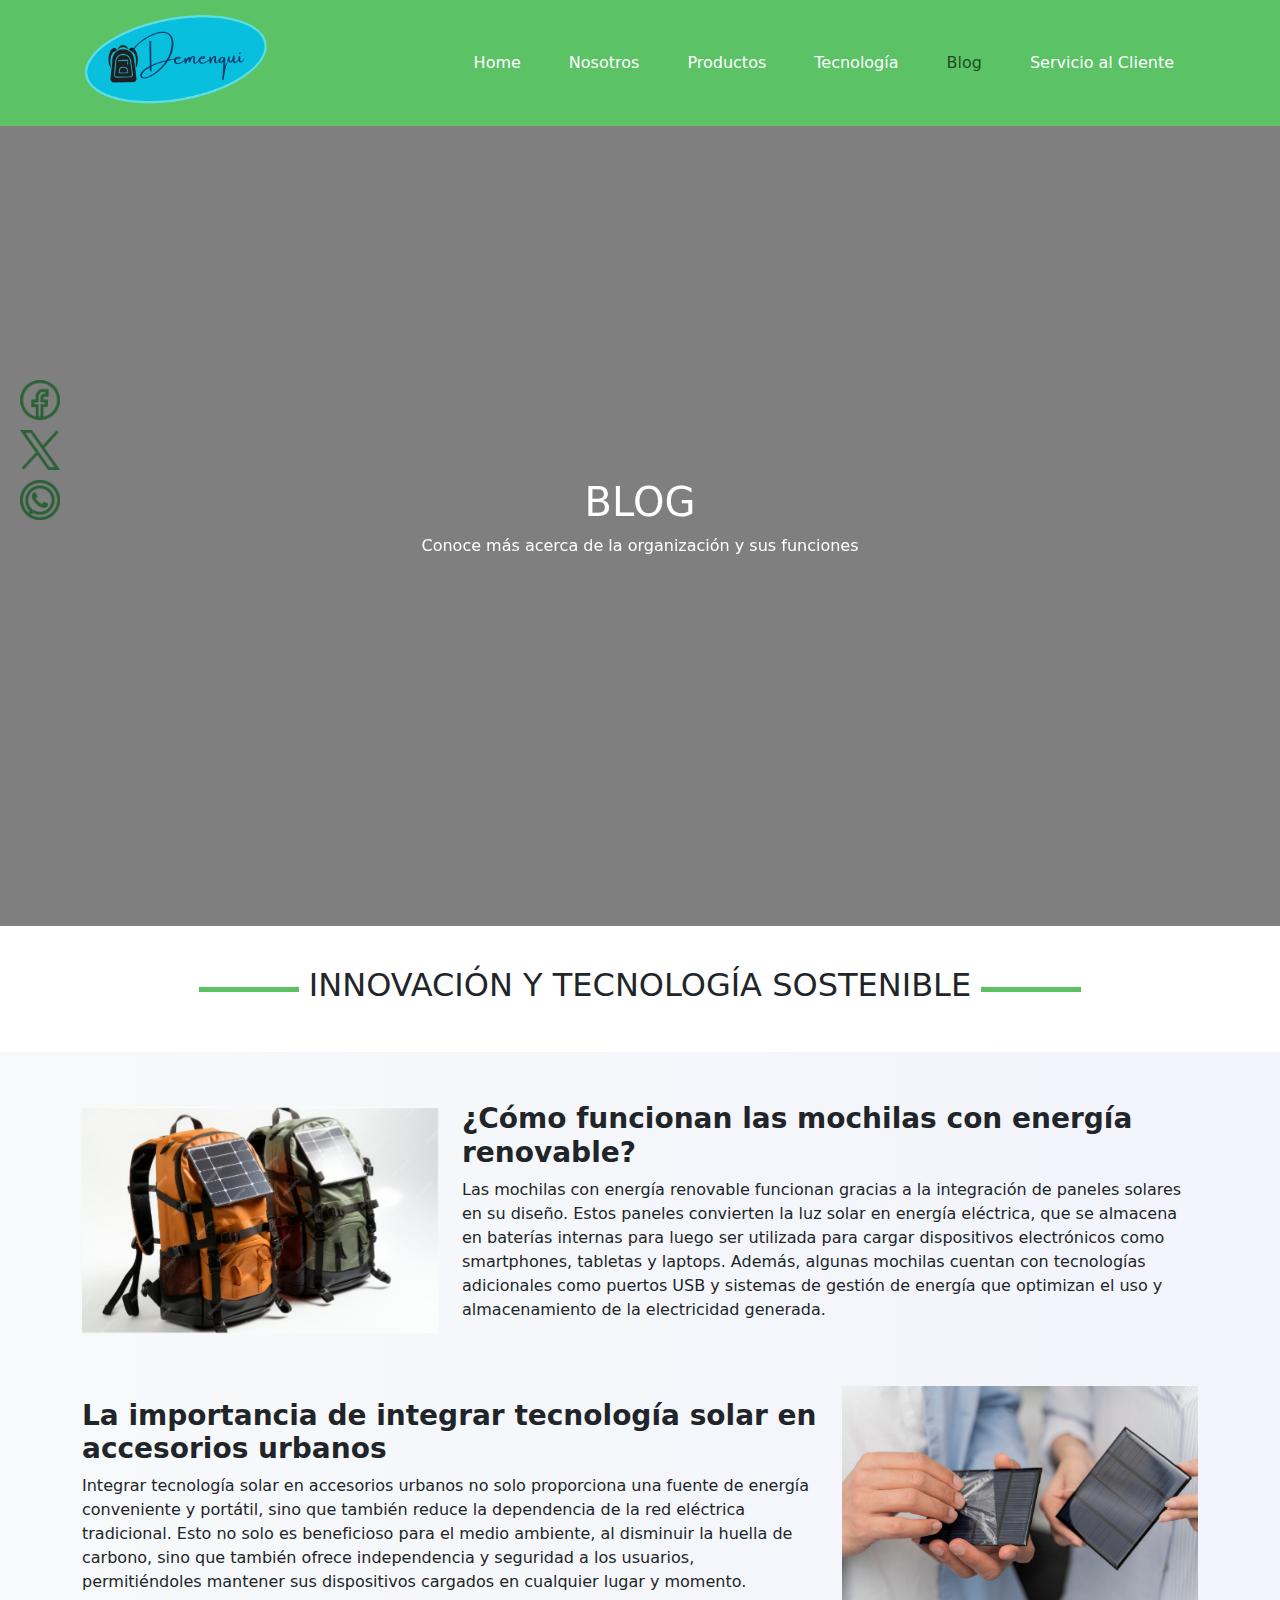
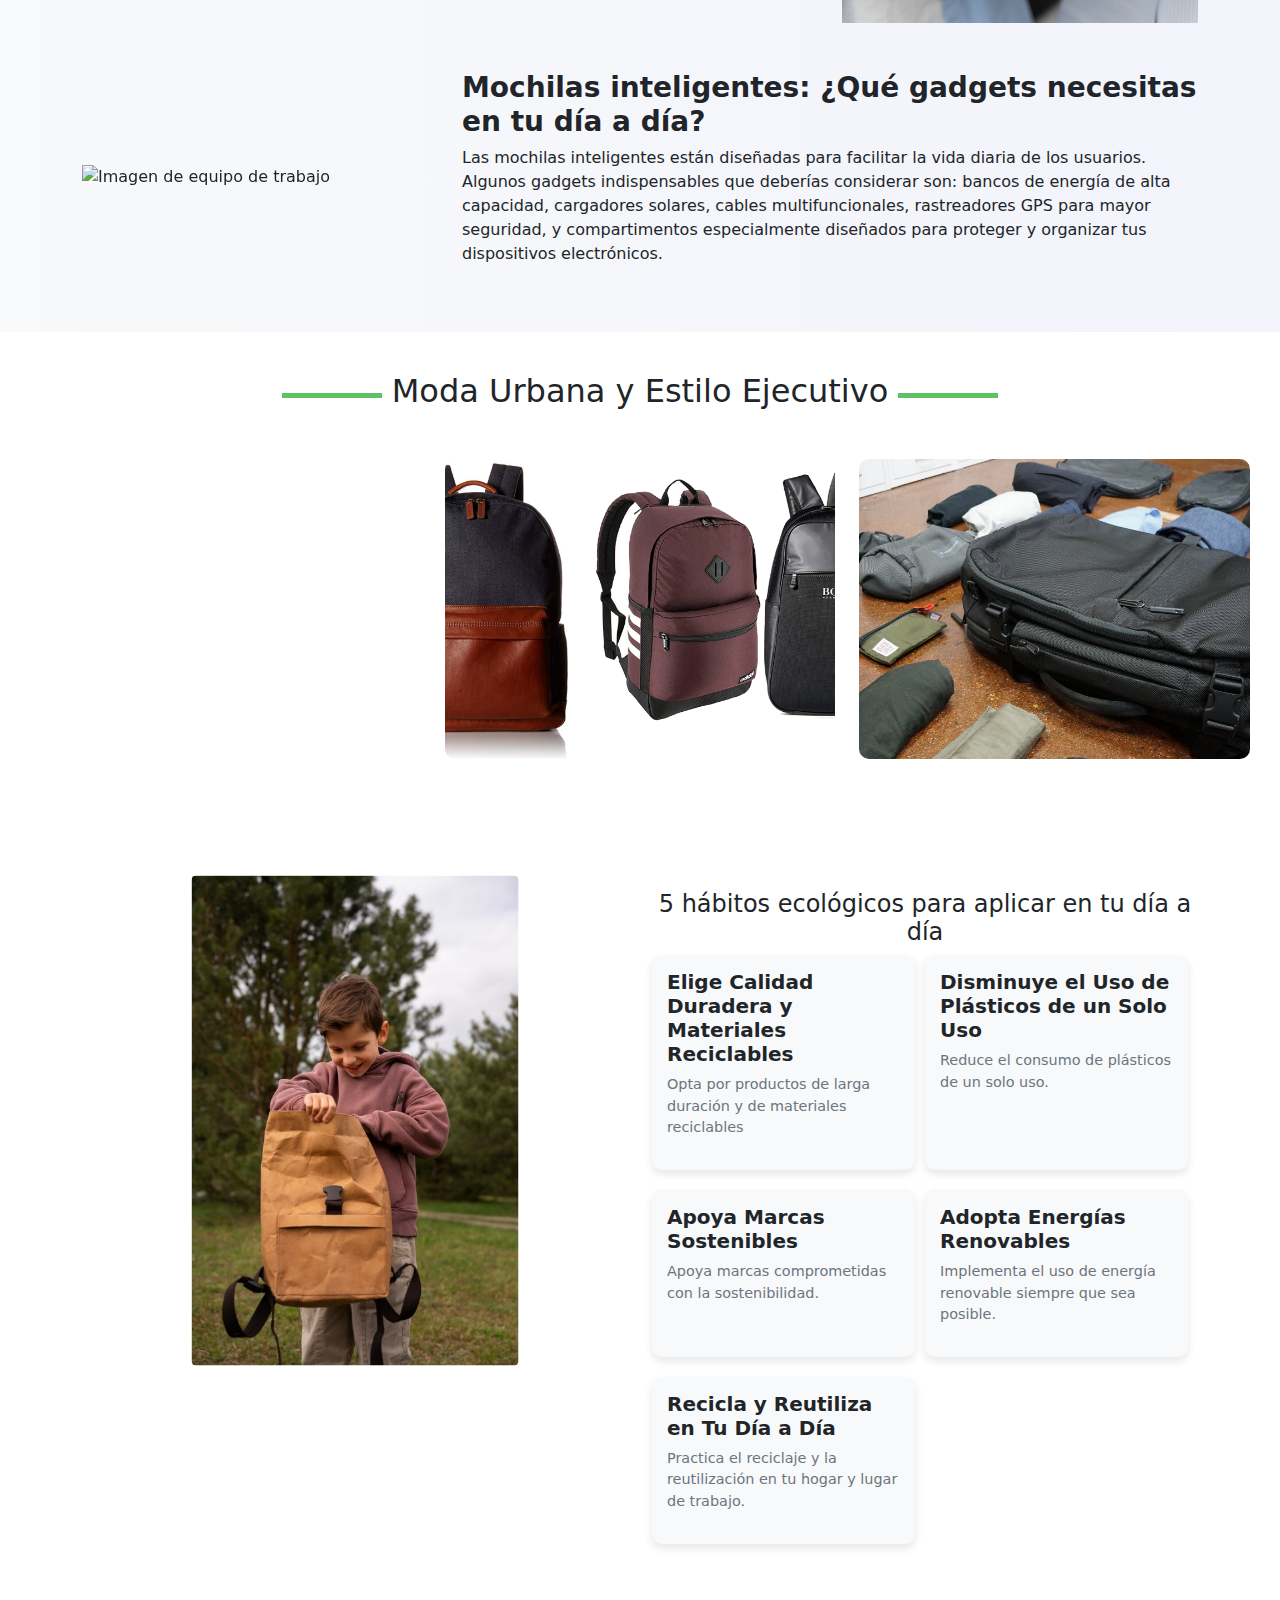
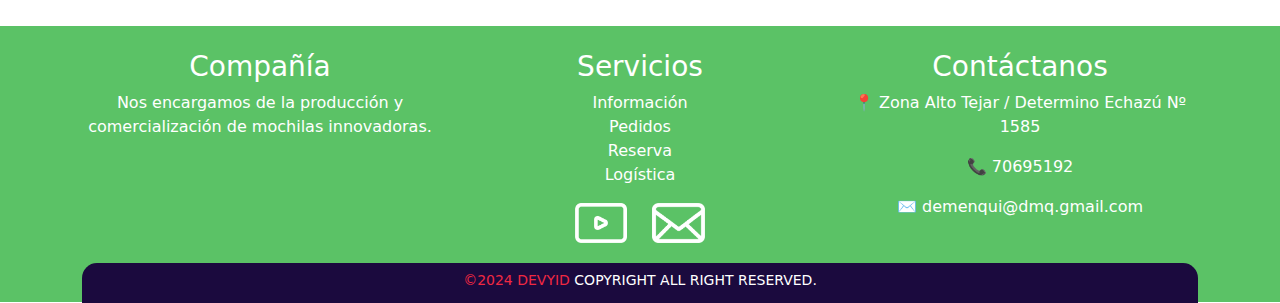
==== blog.html @ 14f40a4f "se subio el proyecto" ====
<!DOCTYPE html>
<html lang="es">

<head>
  <meta charset="UTF-8">
  <meta name="viewport" content="width=device-width, initial-scale=1.0">
  <title>Demenqui - Mochilas con Energía Renovable</title>
  <link href="https://cdn.jsdelivr.net/npm/bootstrap@5.3.0/dist/css/bootstrap.min.css" rel="stylesheet">
  <link rel="stylesheet" href="css/styles.css">
  <link rel="stylesheet" href="css/styles-blog.css">
</head>

<body>
  <!-- Navbar -->
  <nav class="navbar navbar-expand-lg navbar-light">
    <div class="container">
      <a class="navbar-brand text-white" href="#">
        <img src="image/demenqui.png" alt="Demenuqi" height="100">
      </a>
      <button class="navbar-toggler" type="button" data-bs-toggle="collapse" data-bs-target="#navbarNav">
        <span class="navbar-toggler-icon"></span>
      </button>
      <div class="collapse navbar-collapse" id="navbarNav">
        <ul class="navbar-nav ms-auto align-items-baseline">
          <li class="nav-item px-3"><a class="nav-link text-white" href="index.html">Home</a></li>
          <li class="nav-item px-3"><a class="nav-link text-white" href="nosotros.html">Nosotros</a></li>
          <li class="nav-item px-3"><a class="nav-link text-white" href="productos.html">Productos</a></li>
          <li class="nav-item px-3"><a class="nav-link text-white" href="tecnologia.html">Tecnología</a></li>
          <li class="nav-item px-3"><a class="nav-link text-green" href="blog.html">Blog</a></li>
          <li class="nav-item px-3"><a class="nav-link text-white" href="contacto.html">Servicio al Cliente</a></li>
        </ul>
      </div>
    </div>
  </nav>

  <!-- cuadros -->
   <!-- Slider -->
 <header class="hero">
    <div class="overlay">
      <div class="container text-center text-white">
        <h1>BLOG</h1>
        <p>Conoce más acerca de la organización y sus funciones</p>
      </div>
    </div>
  </header>

  <!-- iconos flotantes -->
  <div class="social-icons">
      <a href="#"><img src="image/facebook_verde.png" alt="Facebook"></a>
      <a href="#"><img src="image/x_verde.png" alt="Twitter"></a>
      <a href="#"><img src="image/whatsapp_verde.png" alt="WhatsApp"></a>
  </div>
<!-- seccion mochilas tactivas -->
  <div class="container section-espacios">
    <div class="header-container">
      <div class="line text-center"></div>
      <h2 class="text-center">INNOVACIÓN Y TECNOLOGÍA SOSTENIBLE</h2>
      <div class="line text-center"></div>
    </div>
  </div>
  <section class="company-section">
    <div class="container">
      <div class="row align-items-center">
        <!-- Imagen -->
        <div class="col-md-4 position-relative">
          <img
            src="image/blog/seccion2.jpg"
            alt="Imagen de equipo de trabajo"
            style="width: 100%;"
          >
        </div>
        <!-- Contenido de texto -->
        <div class="col-md-8">
          <h3 class="fw-bold">
            ¿Cómo funcionan las mochilas con energía renovable?
          </h3>
          <p>
            Las mochilas con energía renovable funcionan gracias a la integración de paneles solares en su diseño. Estos paneles convierten la luz solar en energía eléctrica, que se almacena en baterías internas para luego ser utilizada para cargar dispositivos electrónicos como smartphones, tabletas y laptops. Además, algunas mochilas cuentan con tecnologías adicionales como puertos USB y sistemas de gestión de energía que optimizan el uso y almacenamiento de la electricidad generada.
          </p>
          
        </div>
      </div>
      <br>
      <br>
      <div class="row align-items-center">
        <!-- Contenido de texto -->
        <div class="col-md-8">
          <h3 class="fw-bold">
            La importancia de integrar tecnología solar en accesorios urbanos
          </h3>
          <p>
            Integrar tecnología solar en accesorios urbanos no solo proporciona una fuente de energía conveniente y portátil, sino que también reduce la dependencia de la red eléctrica tradicional. Esto no solo es beneficioso para el medio ambiente, al disminuir la huella de carbono, sino que también ofrece independencia y seguridad a los usuarios, permitiéndoles mantener sus dispositivos cargados en cualquier lugar y momento.
          </p>
        </div>
        <!-- Imagen -->
        <div class="col-md-4 position-relative">
          <img
            src="image/blog/seccion3.jpg"
            alt="Imagen de equipo de trabajo"
            style="width: 100%;"
          >
        </div>
      </div>
      <br>
      <br>
      <div class="row align-items-center">
        <!-- Imagen -->
        <div class="col-md-4 position-relative">
          <img
            src="image/blog/seccion4.jpg"
            alt="Imagen de equipo de trabajo"
            style="width: 100%;"
          >
        </div>
        <!-- Contenido de texto -->
        <div class="col-md-8">
          <h3 class="fw-bold">
            Mochilas inteligentes: ¿Qué gadgets necesitas en tu día a día?
          </h3>
          <p>
            Las mochilas inteligentes están diseñadas para facilitar la vida diaria de los usuarios. Algunos gadgets indispensables que deberías considerar son: bancos de energía de alta capacidad, cargadores solares, cables multifuncionales, rastreadores GPS para mayor seguridad, y compartimentos especialmente diseñados para proteger y organizar tus dispositivos electrónicos.
          </p>
          
        </div>
      </div>
    </div>
  </section>
  <div class="container section-espacios">
    <div class="header-container">
      <div class="line text-center"></div>
      <h2 class="text-center">Moda Urbana y Estilo Ejecutivo</h2>
      <div class="line text-center"></div>
    </div>
  </div>
  
  <div class="row" style="padding: 0 30px;">
    <!-- Card 1 -->
    <div class="col-md-4">
        <div class="flip-card">
            <div class="flip-card-inner">
                <div class="flip-card-front" style="background-image: url('image/blog/moda1.jpg');">
                    <!-- Image Front -->
                </div>
                <div class="flip-card-back" style="background-color: #5bc266;">
                    <!-- Back Content -->
                    <p><span style="font-size: 20px;">Combinar mochilas ejecutivas con tu outfit de oficina</span><br>Las mochilas ejecutivas con energía renovable no solo son funcionales, sino que también pueden ser elegantes. Opta por colores neutros como negro, gris o azul marino, que se complementan bien con trajes formales. Elige mochilas con acabados en cuero o materiales de alta calidad que aporten un toque sofisticado a tu look profesional.</p>
                </div>
            </div>
        </div>
    </div>
    
    <!-- Card 2 -->
    <div class="col-md-4">
        <div class="flip-card">
            <div class="flip-card-inner">
                <div class="flip-card-front" style="background-image: url('image/blog/moda2.jpg');">
                    <!-- Image Front -->
                </div>
                <div class="flip-card-back" style="background-color: #5bc266;">
                    <!-- Back Content -->
                    <p><span style="font-size: 20px;">Estilo y funcionalidad</span><br>Tendencias en mochilas urbanas para 2024 Para el próximo año, las mochilas urbanas estarán marcadas por diseños minimalistas y multifuncionales. La sostenibilidad será una tendencia clave, con materiales reciclados y tecnologías ecológicas al frente. Además, veremos una mayor integración de características de seguridad como cierres antirrobo y compartimentos ocultos.</p>
                </div>
            </div>
        </div>
    </div>
    
    <!-- Card 3 -->
    <div class="col-md-4">
        <div class="flip-card">
            <div class="flip-card-inner">
                <div class="flip-card-front" style="background-image: url('image/blog/moda3.jpg');">
                    <!-- Image Front -->
                </div>
                <div class="flip-card-back" style="background-color: #5bc266;">
                    <!-- Back Content -->
                   <p><span style="font-size: 20px;">Mochilas para teletrabajo y viajes</span><br>Los nómadas digitales necesitan mochilas que sean tanto funcionales como cómodas para viajar. Busca mochilas con múltiples compartimentos, organizadores internos, y sistemas de carga solar integrados. Además, considera la ergonomía del diseño y la durabilidad del material para asegurar que soporten el uso diario y los viajes frecuentes.</p>
                </div>
            </div>
        </div>
    </div>
  </div>
  <br>
  <br>
  <!-- Nueva sección de información -->
<div class="container mt-5 mb-5">
    <div class="row">
        <div class="col-lg-6">
            <div class="image-container" align="center">
                <img src="image/blog/sostenibilidad.jpg" alt="Imagen principal" class="img-fluid rounded"> 
            </div>
        </div>
        <br>
        <br>
        <div class="col-lg-6" style="margin-top: 15px;">
          <h4 align="center">5 hábitos ecológicos para aplicar en tu día a día</h4>

            <div class="info-cards">
                <div class="info-card">
                    <h5>Elige Calidad Duradera y Materiales Reciclables</h5>
                    <p>Opta por productos de larga duración y de materiales reciclables</p>
                    <!-- <a href="#" class="more-link">MÁS</a> -->
                </div>
                <div class="info-card">
                    <h5>Disminuye el Uso de Plásticos de un Solo Uso</h5>
                    <p>Reduce el consumo de plásticos de un solo uso.</p>
                    <!-- <a href="#" class="more-link">MÁS</a> -->
                </div>
                <div class="info-card">
                    <h5>Apoya Marcas Sostenibles</h5>
                    <p>Apoya marcas comprometidas con la sostenibilidad.</p>
                    <!-- <a href="#" class="more-link">MÁS</a> -->
                </div>
                <div class="info-card">
                    <h5>Adopta Energías Renovables</h5>
                    <p>Implementa el uso de energía renovable siempre que sea posible.</p>
                    <!-- <a href="#" class="more-link">MÁS</a> -->
                </div>
                <div class="info-card">
                    <h5>Recicla y Reutiliza en Tu Día a Día</h5>
                    <p>Practica el reciclaje y la reutilización en tu hogar y lugar de trabajo.</p>
                    <!-- <a href="#" class="more-link">MÁS</a> -->
                </div>
            </div>
        </div>
    </div>
</div>

  <br>
  <!-- Footer -->
  <footer class="text-white py-4 footer">
    <div class="container text-center">
      <div class="row">
        <div class="col-md-4">
          <h3>Compañía</h3>
          <p>Nos encargamos de la producción y comercialización de mochilas innovadoras.</p>
        </div>
        <div class="col-md-4">
          <h3>Servicios</h3>
          <ul class="list-unstyled">
            <li>Información</li>
            <li>Pedidos</li>
            <li>Reserva</li>
            <li>Logística</li>
          </ul>
          <div class="footer-social">
            <a href="#"><img src="image/youtube.png" alt="YouTube"></a>
            <a href="#"><img src="image/correo.png" alt="Correo"></a>
          </div>
        </div>
        <div class="col-md-4">
          <h3>Contáctanos</h3>
          <p>📍 Zona Alto Tejar / Determino Echazú Nº 1585</p>
          <p>📞 70695192</p>
          <p>✉️ demenqui@dmq.gmail.com</p>
        </div>
      </div>
      <div class="footer-copyright">
        <p><span class="color-red">©2024 DEVYID</span> COPYRIGHT ALL RIGHT RESERVED.</p>
      </div>
    </div>
  </footer>

  <script src="https://cdn.jsdelivr.net/npm/bootstrap@5.3.0/dist/js/bootstrap.bundle.min.js"></script>
  <script src="https://cdn.jsdelivr.net/npm/@popperjs/core@2.5.2/dist/umd/popper.min.js"></script>
  <script src='https://cdnjs.cloudflare.com/ajax/libs/jquery/3.3.1/jquery.min.js'></script>



  <script src="js/script.js"></script>
</body>

</html>
---- css/styles.css ----
.navbar{
  background-color: #5bc266;
}

.overlay {
  background-color: rgba(0, 0, 0, 0.5);
  height: 100%;
  display: flex;
  align-items: center;
  justify-content: center;
  text-align: center;
}

.carousel-item {
  height: 700px;
  background-size: cover;
  background-position: center;
}

.overlay {
  background-color: rgba(0, 0, 0, 0.5);
  position: absolute;
  top: 0;
  left: 0;
  width: 100%;
  height: 100%;
  display: flex;
  align-items: center;
  justify-content: center;
}

.carousel-caption h1 {
  font-size: 3rem;
}

.carousel-caption p {
  font-size: 1.25rem;
}

.social-icons {
  position: fixed;
  top: 50%;
  left: 20px;
  transform: translateY(-50%);
  display: flex;
  flex-direction: column;
  gap: 10px;
}

.social-icons a img {
  width: 40px;
  height: 40px;
}

.latest-images {
    position: relative;
}

.latest-images .main-img {
    width: 300px;
    height: auto;
    border-radius: 8px;
}

.latest-images .secondary-img {
    position: absolute;
    width: 180px;
    height: auto;
    top: 40%;
}

.icon-image {
  width: 80px; /* Ajusta el tamaño según sea necesario */
  height: auto;
  margin-bottom: 10px;
}

/*seccion tres*/
.tecnologias {
  text-align: center;
  padding: 50px;
  color: white;
  background-image: url('image/seccion3_fondo.jpg');
  background-size: cover;
  background-position: center;
  background-attachment: fixed;
}

.tecnologias h2 {
  font-size: 32px;
  margin-bottom: 10px;
  color: white;
}

.tecnologias p {
  font-size: 18px;
  margin-bottom: 40px;
  color: white;
}

.contenedor-tarjetas {
  display: flex;
  justify-content: center;
  gap: 30px;
}

.tarjeta {
  background-color: white;
  border-radius: 8px;
  box-shadow: 0 4px 8px rgba(0, 0, 0, 0.1);
  width: 300px;
  text-align: center;
  padding: 20px;
  transition: transform 0.3s;
}

.tarjeta:hover {
  transform: scale(1.05);
}

.tarjeta img {
  width: 100%;
  height: auto;
  margin-bottom: 15px;
}

.tarjeta h3 {
  font-size: 24px;
  margin-bottom: 10px;
  color: #2e7d32;
}

.tarjeta p {
  font-size: 16px;
  margin-bottom: 20px;
  color: #555;
}

.persona {
  position: relative;
  cursor: pointer;
}

.persona img {
  width: 70%;
/*  height: 70%;*/
  border-radius: 10px;
  object-fit: cover;
  margin-bottom: 5px;
}

.info-persona {
  position: absolute;
  top: 50%;
  left: 50%;
  transform: translate(-50%, -50%);
  background-color: rgba(0, 0, 0, 0.5);
  color: #fff;
  padding: 10px;
  border-radius: 10px;
  width: 67%;
  height: 100%;
  display: none;
}

.persona:hover .info-persona {
  display: block;
}

.info-persona h3 {
  font-size: 18px;
  margin-top: 200px;
  margin-bottom: 5px;
}

.info-persona p {
  font-size: 14px;
  margin-bottom: 0;
  color: white;
}

footer ul {
  padding: 0;
  list-style-type: none;
}

.footer{
  background-color: #5bc266;
}

/* Redes Sociales */
.footer-social {
  margin-bottom: 20px;
}

.footer-social a {
  margin: 0 10px;
}

.footer-social img {
  height: 40px;
}

/* Copyright */
.footer-copyright {
  font-size: 14px;
  color: white;
  background-color: #1B0A3E;
  height: 40px; 
  line-height: 2.5;
  border-top-left-radius: 15px;
  border-top-right-radius: 15px;
  margin-bottom: -25px;
}

.color-red{
  color: #F02842;
}
---- css/styles-blog.css ----
/*pagina nosotros*/
.hero {
  background: url('../image/blog.jpg');
/*  height: 100vh;*/
  height: 800px;
  position: relative;
  background-size: cover;
  background-position: center;
}

/* Overlay para oscurecer el video */
.overlay {
  position: absolute;
  top: 0;
  left: 0;
  width: 100%;
  height: 100%;
  background-color: rgba(0, 0, 0, 0.5);
  z-index: 1;
}
.company-section {
      background: linear-gradient(to right, #f8f9fa, #f3f4fc);
      padding: 50px 0;
    }
.company-image {
  border-radius: 15px;
  object-fit: cover;
  height: 100%;
}

.signature {
  font-family: 'Brush Script MT', cursive;
  font-size: 2rem;
    }

  /*section-espacios*/
.section-espacios{
  display: flex;
  justify-content: center;
  align-items: center;
  margin-top: 40px;
  margin-bottom: 40px;
}

.header-container {
  display: flex;
  align-items: center;
  gap: 10px; /* Espacio entre las líneas y el texto */
}

.line {
  width: 100px;  /* Ajusta el tamaño de la línea */
  height: 5px;    /* Altura de la línea */
  background-color: #5bc266; /* Color verde */
}

/*css del flip*/
.flip-card {
    perspective: 1000px;
    width: 100%;
    height: 300px;
    margin-bottom: 20px;
}

.flip-card-inner {
    position: relative;
    width: 100%;
    height: 100%;
    text-align: center;
    transition: transform 0.6s;
    transform-style: preserve-3d;
}

.flip-card:hover .flip-card-inner {
    transform: rotateY(180deg);
}

.flip-card-front, .flip-card-back {
    position: absolute;
    width: 100%;
    height: 100%;
    backface-visibility: hidden;
    border-radius: 10px;
}

.flip-card-front {
    background-size: cover;
    background-position: center;
}

.flip-card-back {
    background-color: #f8f9fa;
    color: black;
    transform: rotateY(180deg);
    display: flex;
    justify-content: center;
    align-items: center;
    padding: 20px;
    box-shadow: 0 4px 8px rgba(0, 0, 0, 0.2);
}


/*otra seccion*/
.image-container img {
    max-width: 60%;
    border-radius: 10px;
}

.info-cards {
    display: flex;
    flex-wrap: wrap;
    gap: 10px;
}

.info-card {
    background-color: #f8f9fa;
    border-radius: 10px;
    padding: 15px;
    width: calc(50% - 10px);
    box-shadow: 0 4px 8px rgba(0, 0, 0, 0.1);
    margin-bottom: 10px;
    transition: all 0.3s ease; /* Para una transición suave */
}

.info-card:hover {
    background-color: #e0e0e0; /* Cambia el color de fondo al hacer hover */
    box-shadow: 0 6px 12px rgba(0, 0, 0, 0.2); /* Aumenta la sombra para resaltar */
    transform: scale(1.02); /* Escala el card un poco para un efecto visual extra */
    cursor: pointer; /* Cambia el cursor al ícono de mano */
}


.info-card h5 {
    font-weight: bold;
}

.info-card p {
    font-size: 0.9rem;
    color: #6c757d;
}

.more-link {
    color: #000;
    font-weight: bold;
    text-decoration: none;
}

.more-link:hover {
    text-decoration: underline;
}
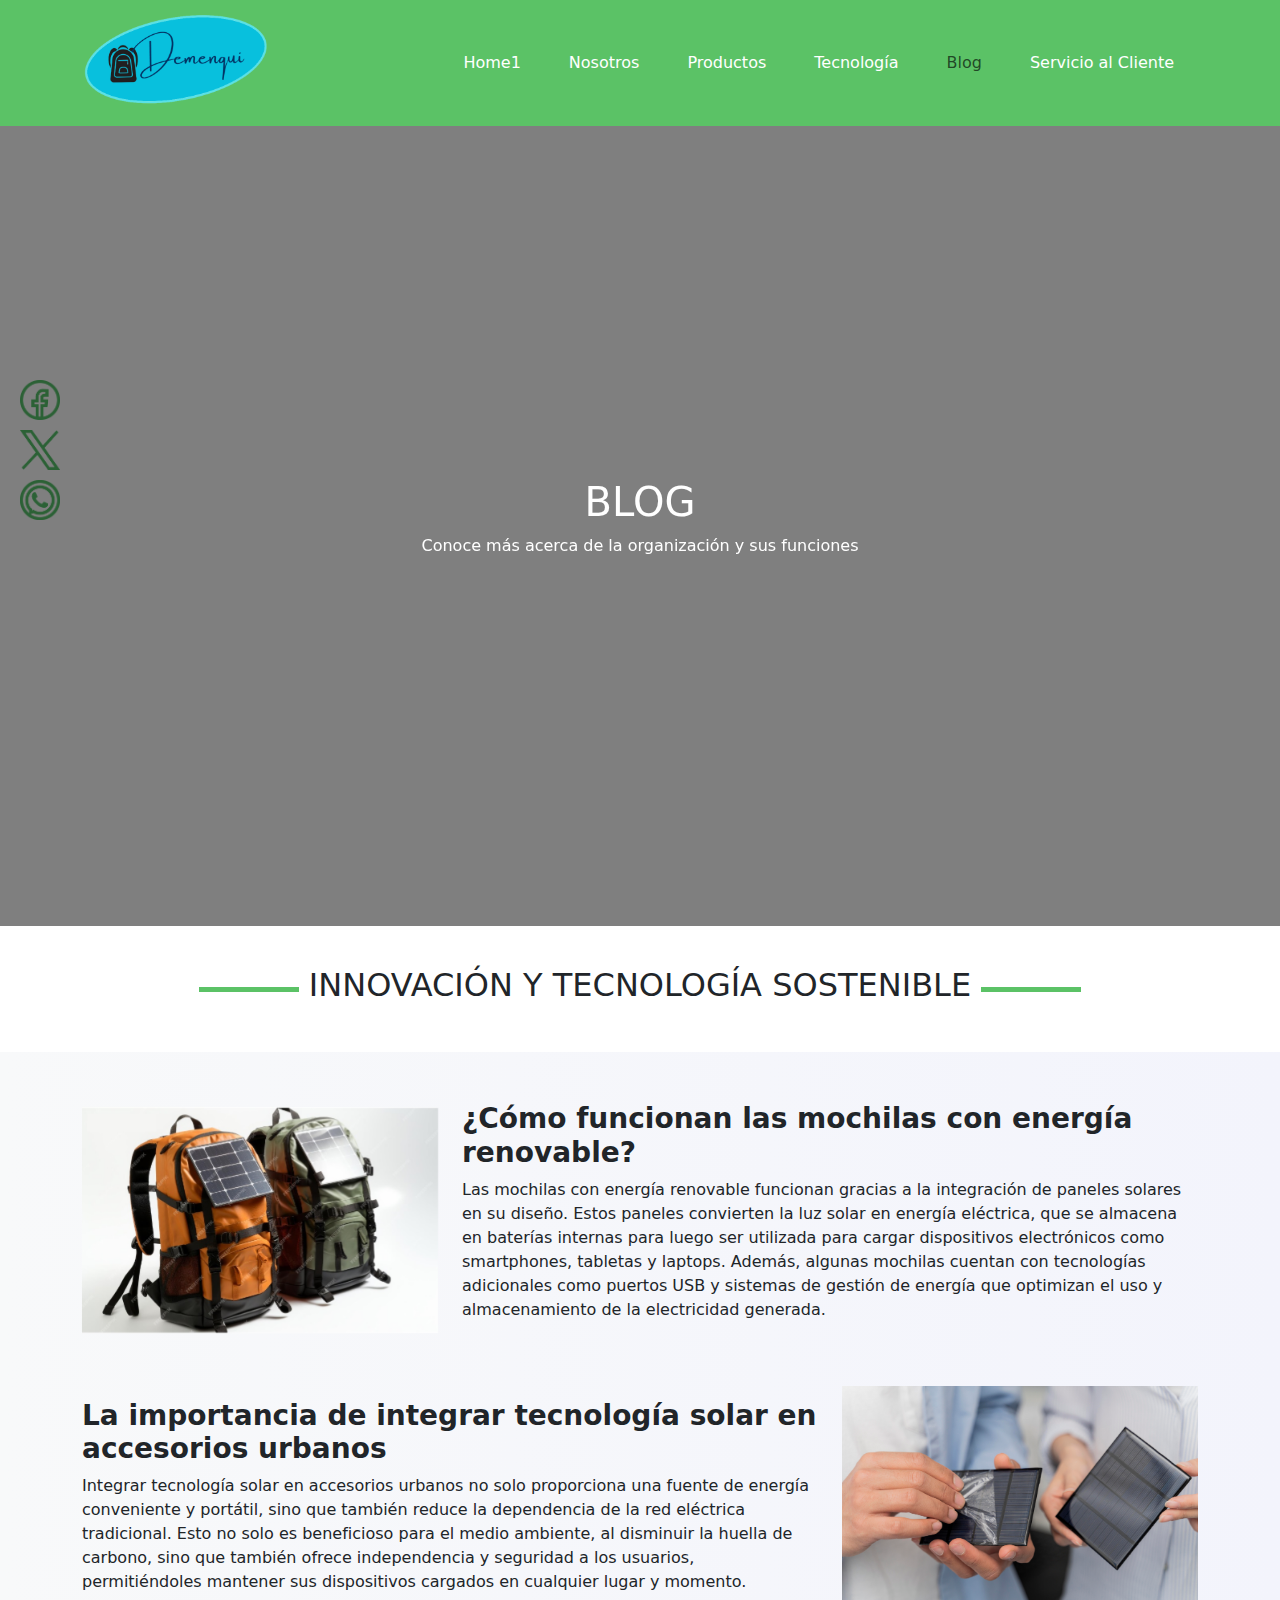
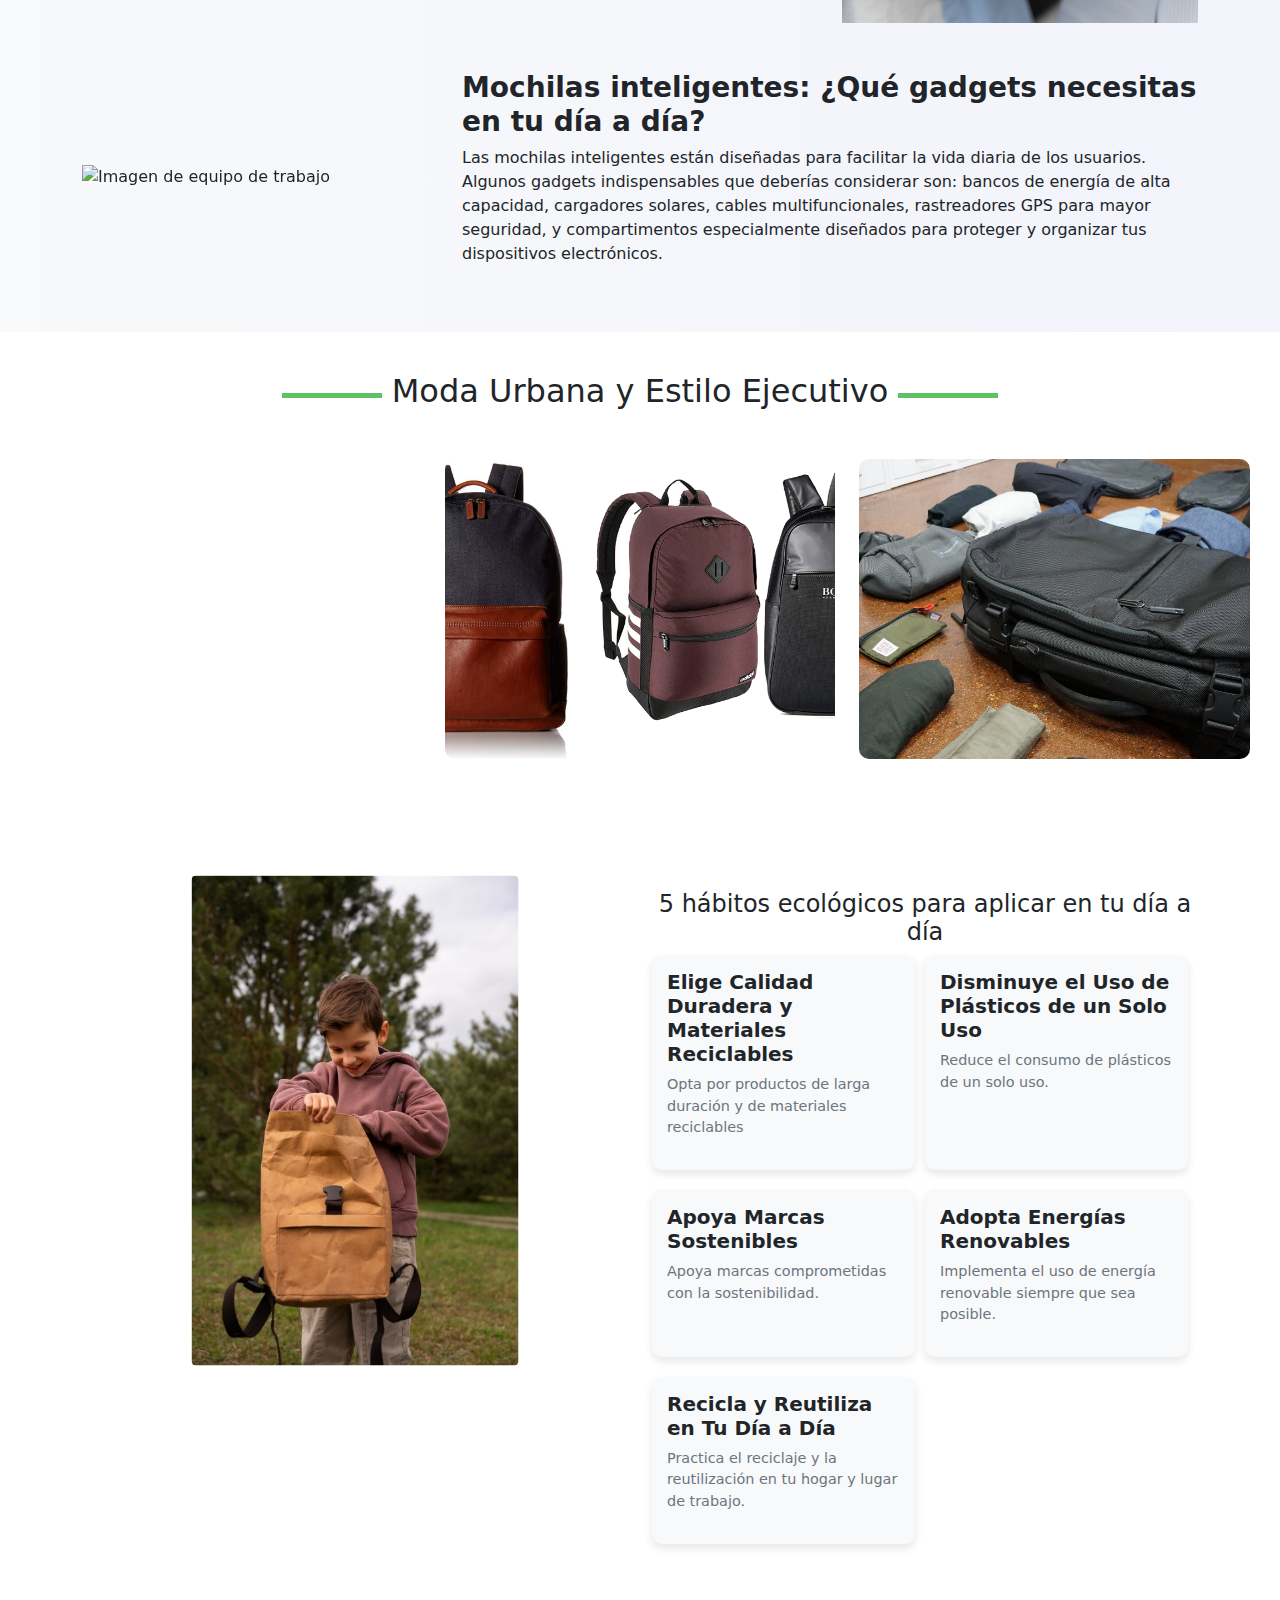
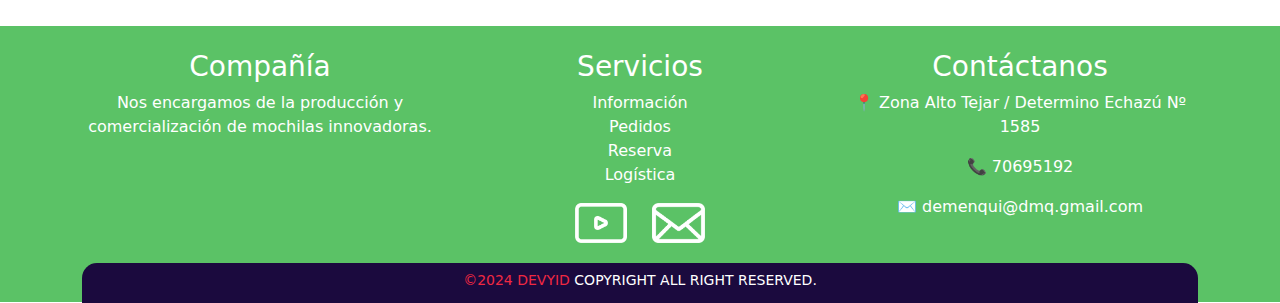
==== commit e836066f: "se realizaron cambios en el proyecto v2" ====
--- a/blog.html
+++ b/blog.html
@@ -22,7 +22,7 @@
       </button>
       <div class="collapse navbar-collapse" id="navbarNav">
         <ul class="navbar-nav ms-auto align-items-baseline">
-          <li class="nav-item px-3"><a class="nav-link text-white" href="index.html">Home</a></li>
+          <li class="nav-item px-3"><a class="nav-link text-white" href="index.html">Home1</a></li>
           <li class="nav-item px-3"><a class="nav-link text-white" href="nosotros.html">Nosotros</a></li>
           <li class="nav-item px-3"><a class="nav-link text-white" href="productos.html">Productos</a></li>
           <li class="nav-item px-3"><a class="nav-link text-white" href="tecnologia.html">Tecnología</a></li>
